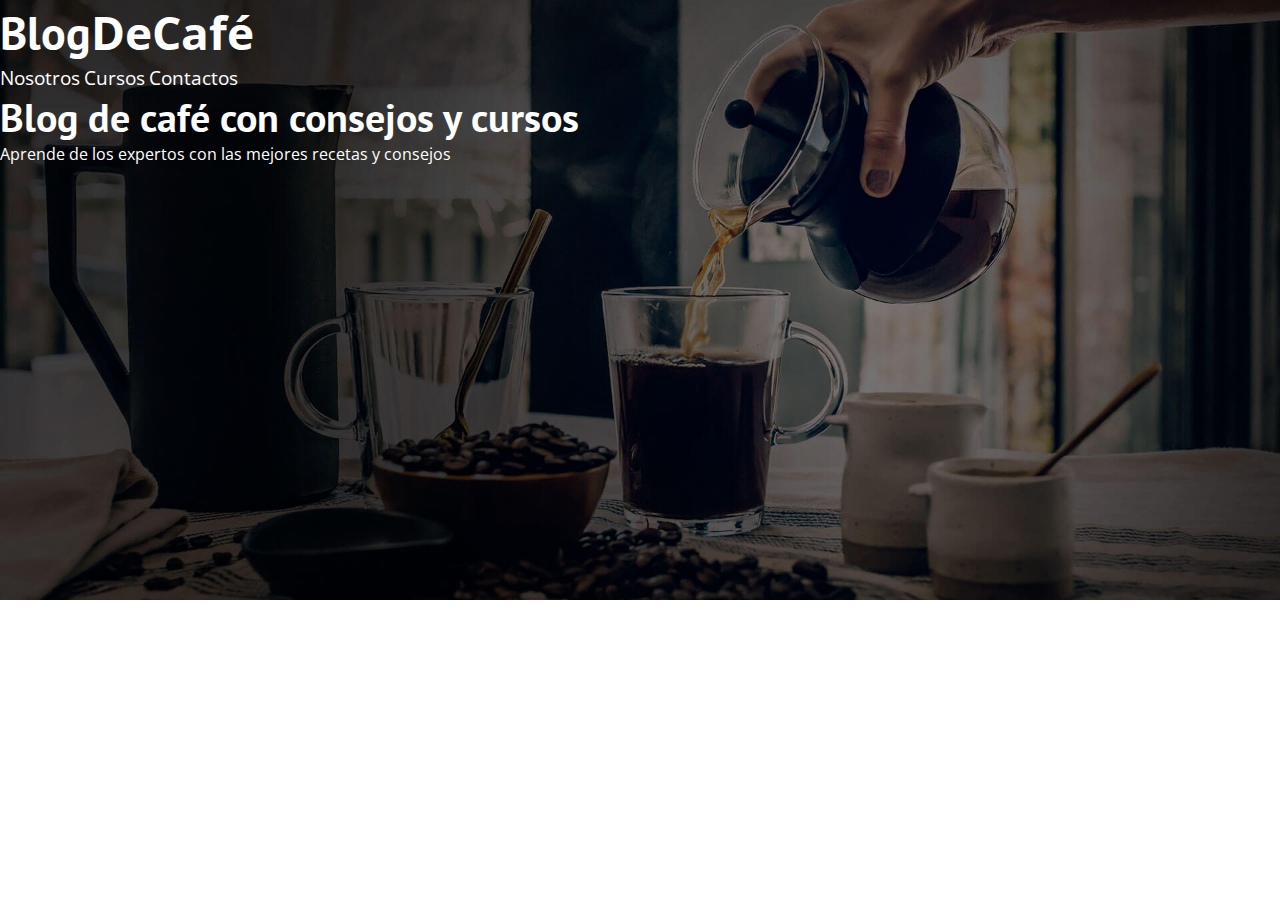
==== index.html @ 2b2be59b "header terminado" ====
<!DOCTYPE html>
<html lang="en">

<head>
    <meta charset="UTF-8">
    <meta http-equiv="X-UA-Compatible" content="IE=edge">
    <meta name="viewport" content="width=device-width, initial-scale=1.0">
    <title>Blog De Cafe</title>
    <link rel="stylesheet" href="https://cdn.jsdelivr.net/npm/bootstrap@4.6.2/dist/css/bootstrap.min.css" integrity="sha384-xOolHFLEh07PJGoPkLv1IbcEPTNtaed2xpHsD9ESMhqIYd0nLMwNLD69Npy4HI+N" crossorigin="anonymous">
    <link rel="stylesheet" href="./css/estilos.css">
</head>

<body>

    <header>
            <div class="head">
                    <nav class="d-flex align-items-center justify-content-between headUno w-100">
                        <div class="ml-5">
                        <h1 class="mt-5 w-100">Blog<span>DeCafé</span></h1>
                        </div>
                        <div class="list-unstyled mt-5 d-flex flex-row">
                            <a href="./pages/nosotros.html">Nosotros</a>
                            <a href="./pages/cursos.html">Cursos</a>
                            <a href="./pages/contacto.html">Contactos</a>
                        </div>
                    </nav>
            </div>

        <div class="d-flex flex-column align-items-center justify-content-around mt-5 headDos">
            <div>
                <h2 class="text-center">Blog de café con consejos y cursos</h2>
                <p class="text-center">Aprende de los expertos con las mejores recetas y consejos</p>
            </div>
        </div>

    </header>









    <script src="https://cdn.jsdelivr.net/npm/jquery@3.5.1/dist/jquery.slim.min.js" integrity="sha384-DfXdz2htPH0lsSSs5nCTpuj/zy4C+OGpamoFVy38MVBnE+IbbVYUew+OrCXaRkfj" crossorigin="anonymous"></script>
<script src="https://cdn.jsdelivr.net/npm/popper.js@1.16.1/dist/umd/popper.min.js" integrity="sha384-9/reFTGAW83EW2RDu2S0VKaIzap3H66lZH81PoYlFhbGU+6BZp6G7niu735Sk7lN" crossorigin="anonymous"></script>
<script src="https://cdn.jsdelivr.net/npm/bootstrap@4.6.2/dist/js/bootstrap.min.js" integrity="sha384-+sLIOodYLS7CIrQpBjl+C7nPvqq+FbNUBDunl/OZv93DB7Ln/533i8e/mZXLi/P+" crossorigin="anonymous"></script>
</body>

</html>
---- css/estilos.css ----
@import url("https://fonts.googleapis.com/css2?family=Open+Sans&family=PT+Sans:wght@400;700&display=swap");
* {
  margin: 0px;
  padding: 0px;
  box-sizing: border-box;
  font-family: "Open Sans", sans-serif;
}

h1 {
  font-size: 2.9rem;
}

h2 {
  font-size: 2.5rem;
}

h3 {
  font-size: 1.9rem;
}

header {
  background-image: url(../../img/banner.jpg);
  background-position: center;
  background-repeat: no-repeat;
  background-size: cover;
  height: 600px;
  color: white;
}
header .head {
  width: 1300px;
  margin: 0 auto;
}
header .head .headUno h1 {
  font-family: "PT Sans", sans-serif;
}
header .head .headUno h1 span {
  font-family: "Open Sans", sans-serif;
  font-weight: 700;
}
header .head .headUno div {
  gap: 20px;
}
header .head .headUno a {
  font-size: 1.2rem;
  text-decoration: none;
  color: white;
}
header .headDos {
  height: 250px;
}
header .headDos h2 {
  font-family: "PT Sans", sans-serif;
  font-weight: bold;
}
header .headDos p {
  font-size: medium;
}/*# sourceMappingURL=estilos.css.map */
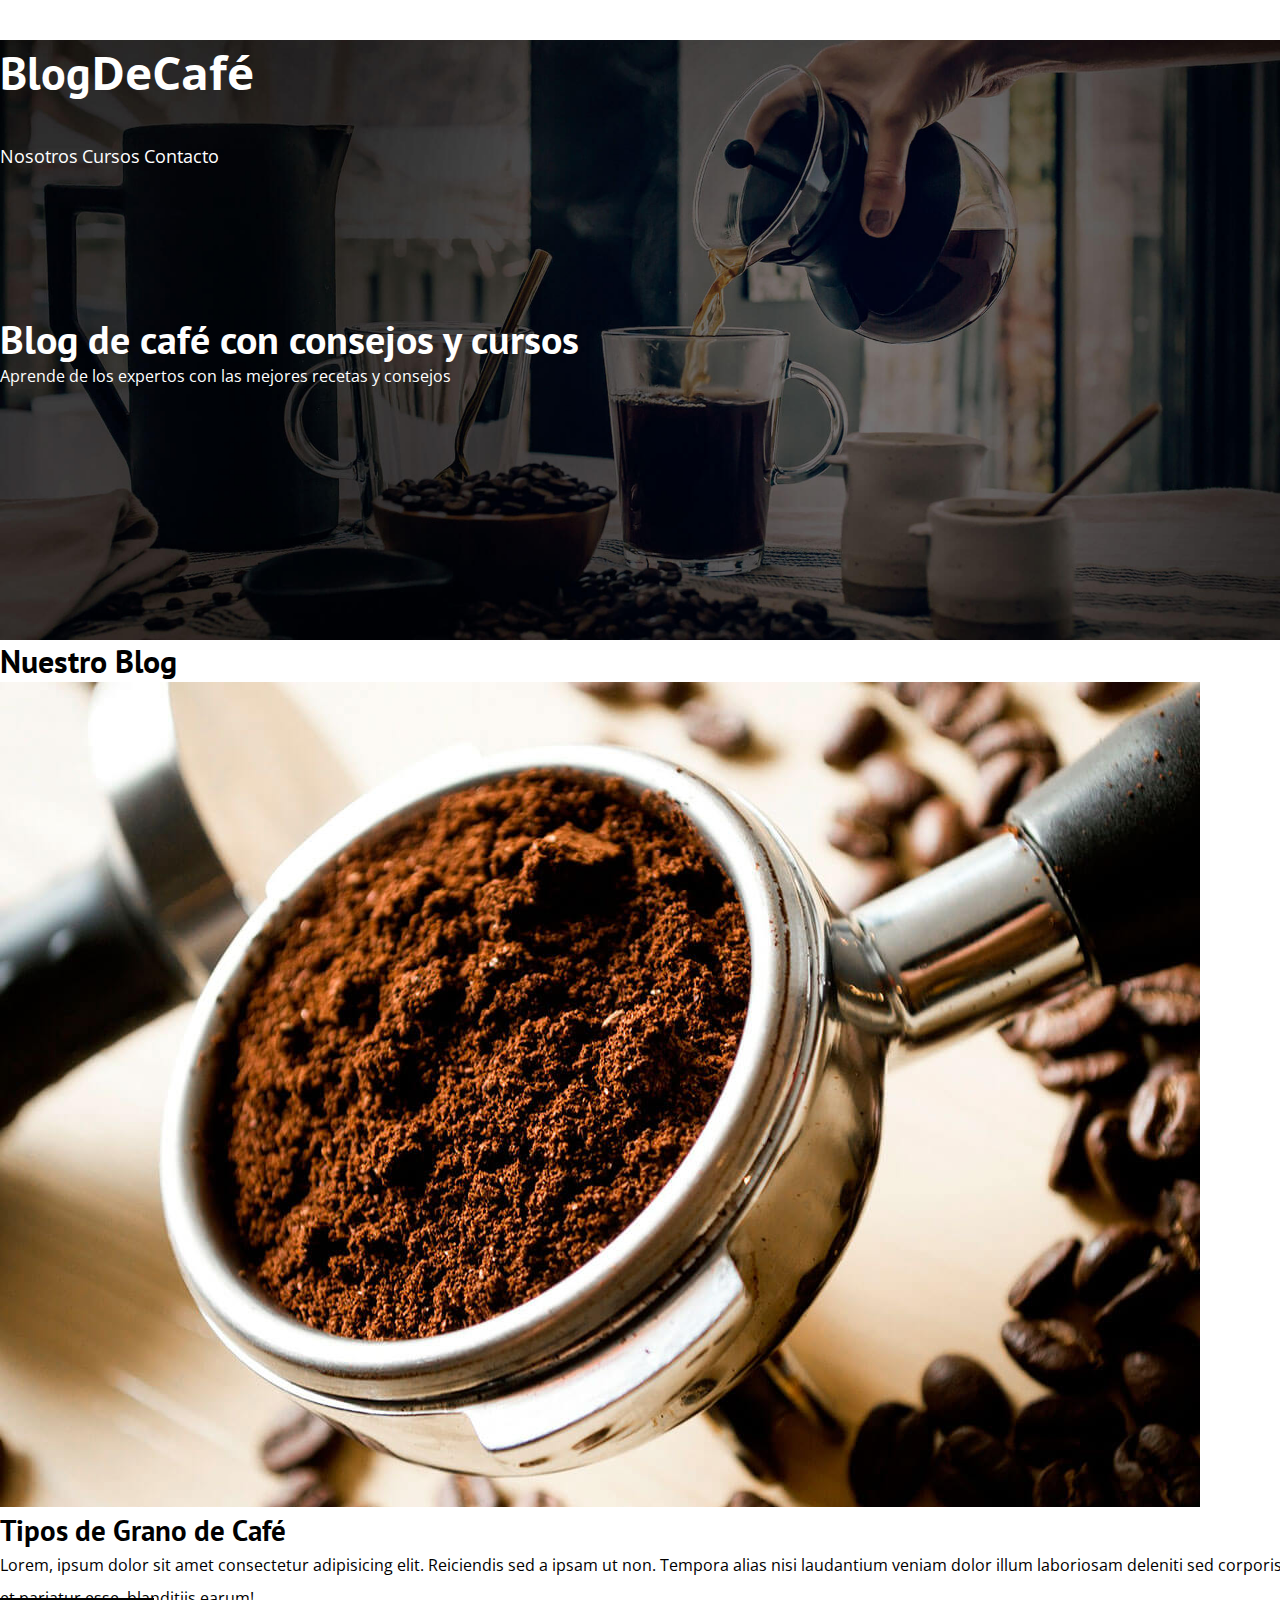
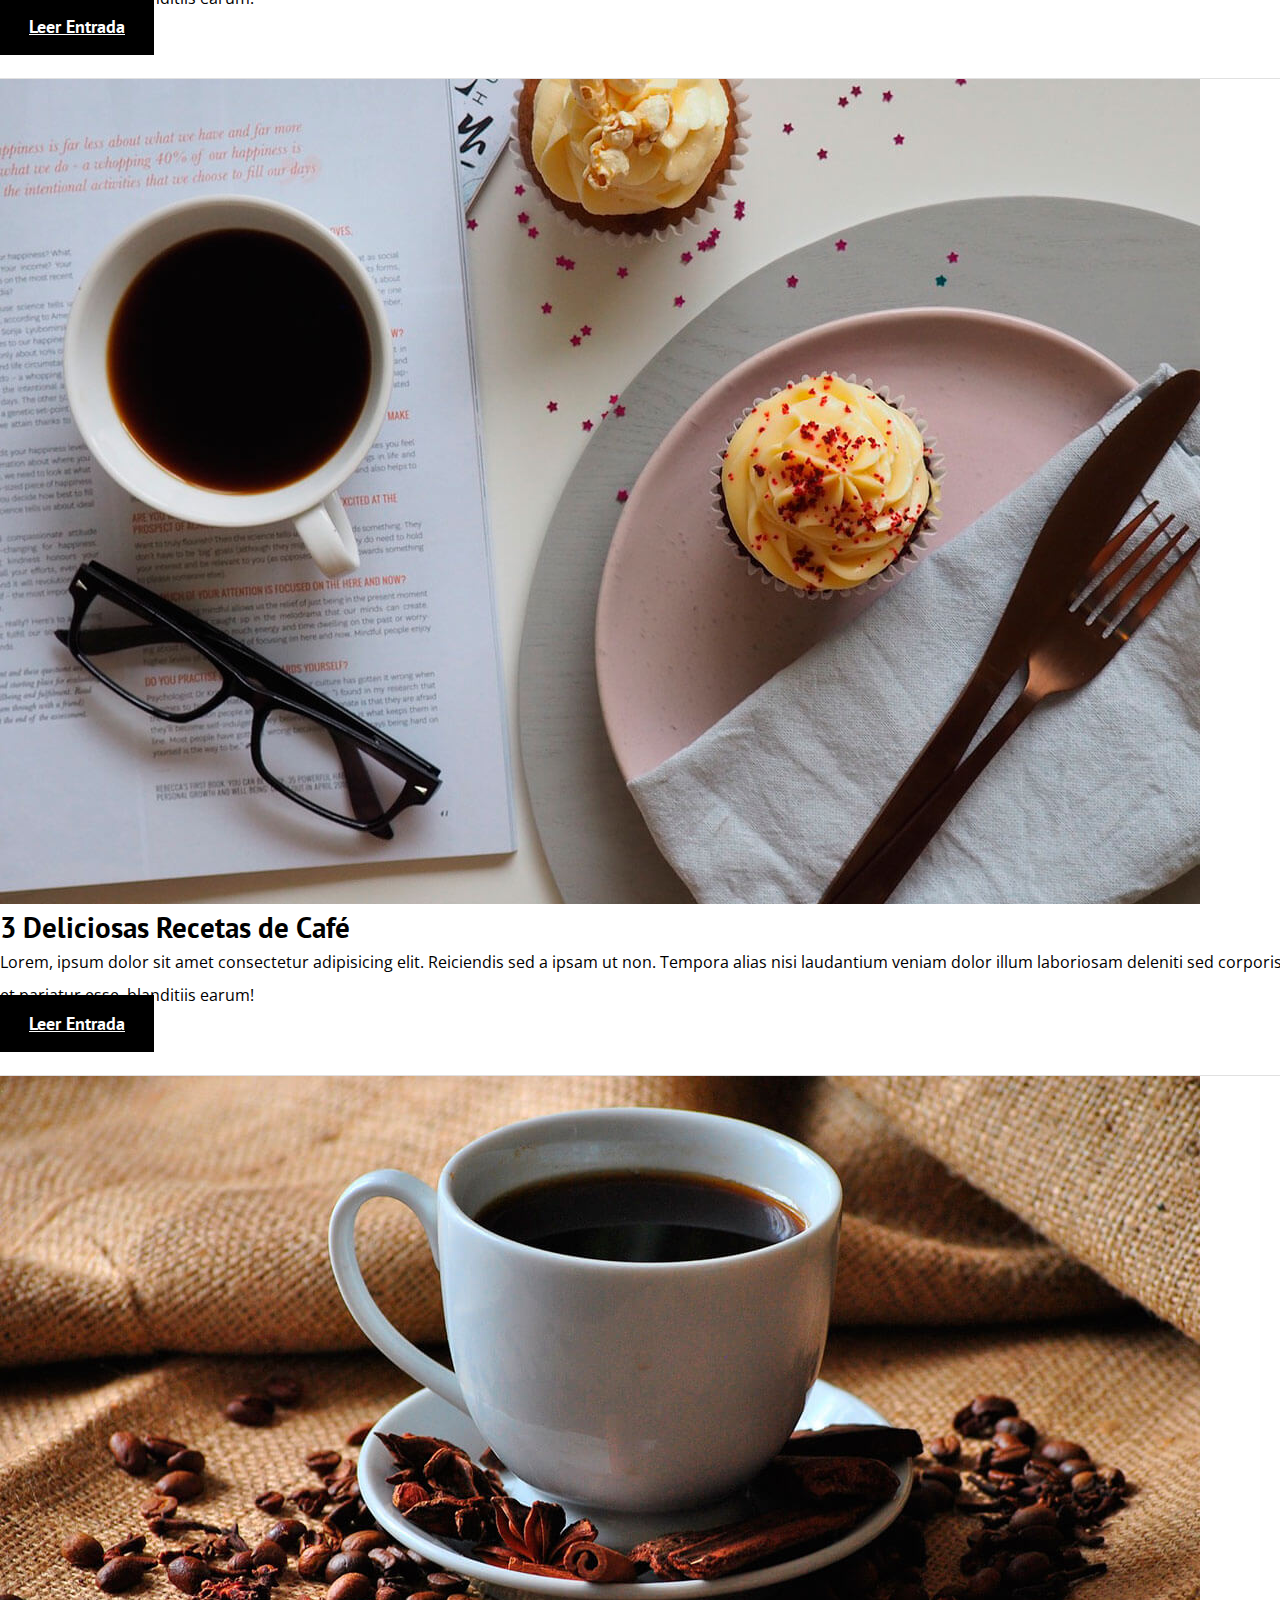
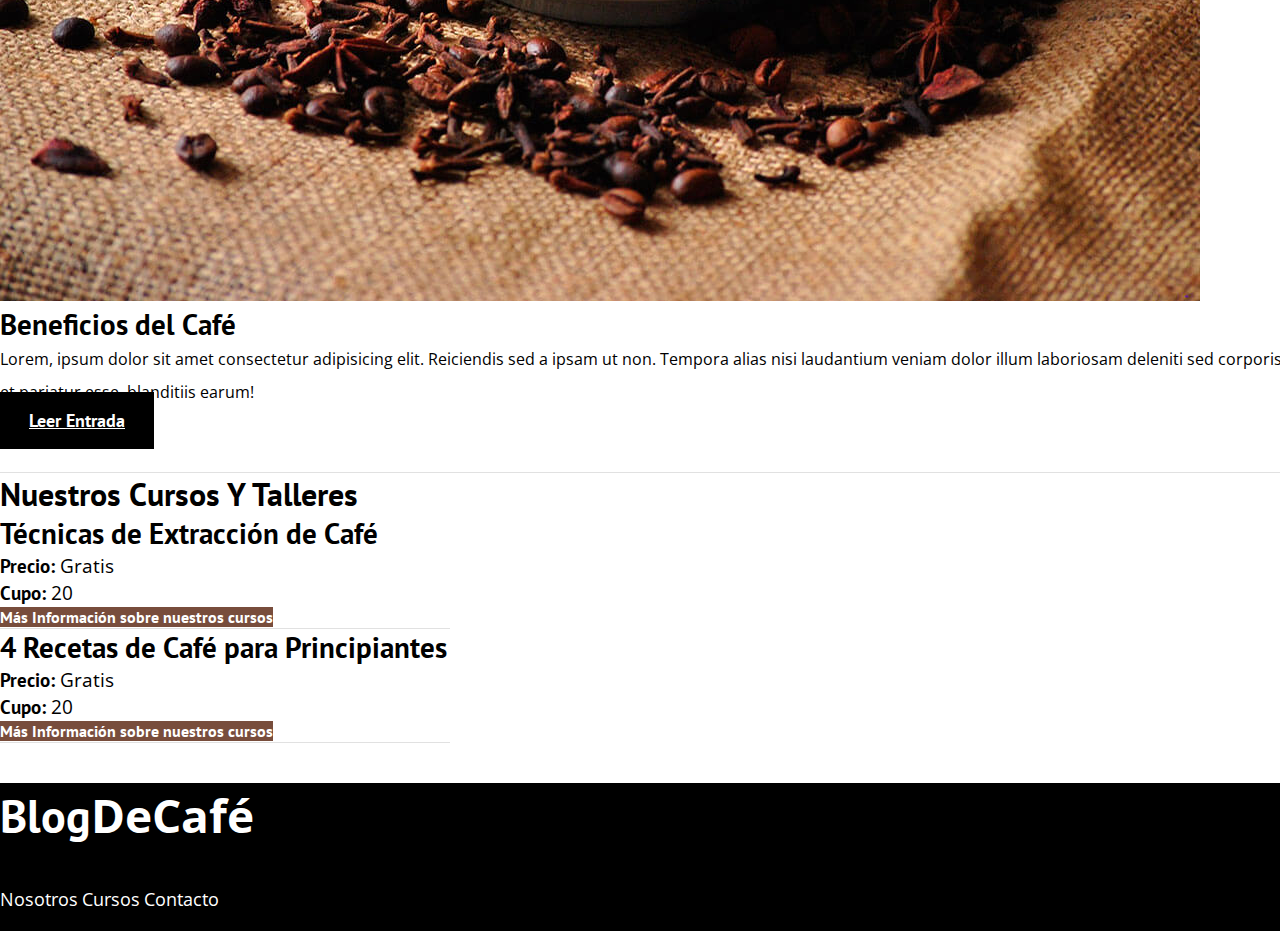
==== commit ae01924e: "index terminado" ====
--- a/index.html
+++ b/index.html
@@ -5,35 +5,113 @@
     <meta charset="UTF-8">
     <meta http-equiv="X-UA-Compatible" content="IE=edge">
     <meta name="viewport" content="width=device-width, initial-scale=1.0">
-    <title>Blog De Cafe</title>
-    <link rel="stylesheet" href="https://cdn.jsdelivr.net/npm/bootstrap@4.6.2/dist/css/bootstrap.min.css" integrity="sha384-xOolHFLEh07PJGoPkLv1IbcEPTNtaed2xpHsD9ESMhqIYd0nLMwNLD69Npy4HI+N" crossorigin="anonymous">
+    <title>BlogDeCafé</title>
+    <link rel="stylesheet" href="https://cdn.jsdelivr.net/npm/bootstrap@4.6.2/dist/css/bootstrap.min.css"
+        integrity="sha384-xOolHFLEh07PJGoPkLv1IbcEPTNtaed2xpHsD9ESMhqIYd0nLMwNLD69Npy4HI+N" crossorigin="anonymous">
     <link rel="stylesheet" href="./css/estilos.css">
 </head>
 
 <body>
 
     <header>
-            <div class="head">
-                    <nav class="d-flex align-items-center justify-content-between headUno w-100">
-                        <div class="ml-5">
-                        <h1 class="mt-5 w-100">Blog<span>DeCafé</span></h1>
-                        </div>
-                        <div class="list-unstyled mt-5 d-flex flex-row">
-                            <a href="./pages/nosotros.html">Nosotros</a>
-                            <a href="./pages/cursos.html">Cursos</a>
-                            <a href="./pages/contacto.html">Contactos</a>
-                        </div>
-                    </nav>
-            </div>
+        <div class="head">
+            <nav class="d-flex align-items-center justify-content-between headUno w-100">
+                <div class="ml-5">
+                    <a href="./index.html">
+                        <h1>Blog<span>DeCafé</span></h1>
+                    </a>
+                </div>
+                <div class="list-unstyled mr-5 d-flex flex-row">
+                    <a href="./pages/nosotros.html">Nosotros</a>
+                    <a href="./pages/cursos.html">Cursos</a>
+                    <a href="./pages/contacto.html">Contacto</a>
+                </div>
+            </nav>
+        </div>
+        <div class="d-flex flex-column align-items-center headDos">
+            <h2 class="text-center m-1">Blog de café con consejos y cursos</h2>
+            <p class="text-center">Aprende de los expertos con las mejores recetas y consejos</p>
+        </div>
+    </header>
 
-        <div class="d-flex flex-column align-items-center justify-content-around mt-5 headDos">
-            <div>
-                <h2 class="text-center">Blog de café con consejos y cursos</h2>
-                <p class="text-center">Aprende de los expertos con las mejores recetas y consejos</p>
+    <main>
+        <div class="d-flex justify-content-center mb-5 ml-5 ">
+            <div class="row">
+                <div class="col-7">
+                    <h3 class="my-4">Nuestro Blog</h3>
+                    <div class="blog">
+                        <img src="/img/blog1.jpg" alt="blog1" class="img-fluid">
+                        <h4 class="my-3">Tipos de Grano de Café</h4>
+                        <p class="mb-4">Lorem, ipsum dolor sit amet consectetur adipisicing elit. Reiciendis sed a
+                            ipsam
+                            ut non.
+                            Tempora alias nisi laudantium veniam dolor illum laboriosam deleniti sed corporis et
+                            pariatur esse, blanditiis earum!</p>
+                        <a href="./pages/entrada.html" class="text-uppercase">Leer Entrada</a>
+                    </div>
+                    <div class="blog">
+                        <img src="/img/blog2.jpg" alt="blog2" class="img-fluid mt-4">
+                        <h4 class="my-3">3 Deliciosas Recetas de Café</h4>
+                        <p class="mb-4">Lorem, ipsum dolor sit amet consectetur adipisicing elit. Reiciendis sed a
+                            ipsam
+                            ut non.
+                            Tempora alias nisi laudantium veniam dolor illum laboriosam deleniti sed corporis et
+                            pariatur esse, blanditiis earum!</p>
+                        <a href="./pages/entrada.html" class="text-uppercase">Leer Entrada</a>
+                    </div>
+                    <div class="blog border-0">
+                        <img src="/img/blog3.jpg" alt="blog3" class="img-fluid mt-4">
+                        <h4 class="my-3">Beneficios del Café</h4>
+                        <p class="mb-4">Lorem, ipsum dolor sit amet consectetur adipisicing elit. Reiciendis sed a
+                            ipsam
+                            ut non.
+                            Tempora alias nisi laudantium veniam dolor illum laboriosam deleniti sed corporis et
+                            pariatur esse, blanditiis earum!</p>
+                        <a href="./pages/entrada.html" class="text-uppercase">Leer Entrada</a>
+                    </div>
+                </div>
+                <div class="col-5 ml-4">
+                    <h3 class="my-4">Nuestros Cursos Y Talleres</h3>
+                    <ol class="list-unstyled">
+                        <li>
+                            <h4>Técnicas de Extracción de Café</h4>
+                            <p class="my-4">Precio: <span>Gratis</span></p>
+                            <p class="mb-5">Cupo: <span>20</span></p>
+                            <a href="./pages/entrada.html"
+                                class="text-uppercase text-center p-4 mb-3 d-flex flex-wrap">Más Información sobre
+                                nuestros
+                                cursos</a>
+                        </li>
+                        <li class="mt-3">
+                            <h4>4 Recetas de Café para Principiantes</h4>
+                            <p class="my-4">Precio: <span>Gratis</span></p>
+                            <p class="mb-5">Cupo: <span>20</span></p>
+                            <a href="./pages/entrada.html" class="text-uppercase p-4 text-center d-flex flex-wrap">Más
+                                Información sobre nuestros
+                                cursos</a>
+                        </li>
+                    </ol>
+                </div>
             </div>
         </div>
+    </main>
 
-    </header>
+    <footer>
+        <div class="foot">
+            <nav class="d-flex align-items-center justify-content-between headUno w-100">
+                <div class="ml-5">
+                    <a href="./index.html">
+                        <h1>Blog<span>DeCafé</span></h1>
+                    </a>
+                </div>
+                <div class="list-unstyled mr-5 d-flex flex-row">
+                    <a href="./pages/nosotros.html">Nosotros</a>
+                    <a href="./pages/cursos.html">Cursos</a>
+                    <a href="./pages/contacto.html">Contacto</a>
+                </div>
+            </nav>
+        </div>
+    </footer>
 
 
 
@@ -43,9 +121,15 @@
 
 
 
-    <script src="https://cdn.jsdelivr.net/npm/jquery@3.5.1/dist/jquery.slim.min.js" integrity="sha384-DfXdz2htPH0lsSSs5nCTpuj/zy4C+OGpamoFVy38MVBnE+IbbVYUew+OrCXaRkfj" crossorigin="anonymous"></script>
-<script src="https://cdn.jsdelivr.net/npm/popper.js@1.16.1/dist/umd/popper.min.js" integrity="sha384-9/reFTGAW83EW2RDu2S0VKaIzap3H66lZH81PoYlFhbGU+6BZp6G7niu735Sk7lN" crossorigin="anonymous"></script>
-<script src="https://cdn.jsdelivr.net/npm/bootstrap@4.6.2/dist/js/bootstrap.min.js" integrity="sha384-+sLIOodYLS7CIrQpBjl+C7nPvqq+FbNUBDunl/OZv93DB7Ln/533i8e/mZXLi/P+" crossorigin="anonymous"></script>
+    <script src="https://cdn.jsdelivr.net/npm/jquery@3.5.1/dist/jquery.slim.min.js"
+        integrity="sha384-DfXdz2htPH0lsSSs5nCTpuj/zy4C+OGpamoFVy38MVBnE+IbbVYUew+OrCXaRkfj" crossorigin="anonymous">
+    </script>
+    <script src="https://cdn.jsdelivr.net/npm/popper.js@1.16.1/dist/umd/popper.min.js"
+        integrity="sha384-9/reFTGAW83EW2RDu2S0VKaIzap3H66lZH81PoYlFhbGU+6BZp6G7niu735Sk7lN" crossorigin="anonymous">
+    </script>
+    <script src="https://cdn.jsdelivr.net/npm/bootstrap@4.6.2/dist/js/bootstrap.min.js"
+        integrity="sha384-+sLIOodYLS7CIrQpBjl+C7nPvqq+FbNUBDunl/OZv93DB7Ln/533i8e/mZXLi/P+" crossorigin="anonymous">
+    </script>
 </body>
 
 </html>--- a/css/estilos.css
+++ b/css/estilos.css
@@ -5,17 +5,24 @@
   box-sizing: border-box;
   font-family: "Open Sans", sans-serif;
 }
-
-h1 {
+* h1 {
   font-size: 2.9rem;
+  font-family: "PT Sans", sans-serif;
 }
-
-h2 {
+* h2 {
   font-size: 2.5rem;
+  font-family: "PT Sans", sans-serif;
 }
-
-h3 {
-  font-size: 1.9rem;
+* h3 {
+  font-size: 2rem;
+  font-family: "PT Sans", sans-serif;
+}
+* h4 {
+  font-size: 1.8rem;
+  font-family: "PT Sans", sans-serif;
+}
+* p {
+  font-family: "Open Sans", sans-serif;
 }
 
 header {
@@ -38,15 +45,16 @@
   font-weight: 700;
 }
 header .head .headUno div {
+  margin-top: 40px;
   gap: 20px;
 }
 header .head .headUno a {
-  font-size: 1.2rem;
+  font-size: 1.1rem;
   text-decoration: none;
   color: white;
 }
 header .headDos {
-  height: 250px;
+  margin-top: 145px;
 }
 header .headDos h2 {
   font-family: "PT Sans", sans-serif;
@@ -54,4 +62,88 @@
 }
 header .headDos p {
   font-size: medium;
+}
+
+main {
+  width: 1300px;
+  margin: 0 auto;
+}
+main .col-7 h3,
+main .col-7 h4 {
+  font-family: "PT Sans", sans-serif;
+  font-weight: bold;
+  color: black;
+}
+main .col-7 .blog {
+  border-bottom: 1px solid #e1e1e1;
+  padding-bottom: 40px;
+}
+main .col-7 .blog a {
+  background-color: black;
+  color: white;
+  font-size: large;
+  font-weight: bold;
+  font-family: "PT Sans", sans-serif;
+  padding: 17px 29px;
+}
+main .col-7 .blog a:hover {
+  color: white;
+  text-decoration: none;
+}
+main .col-7 .blog p {
+  line-height: 33px;
+}
+main .col-5 {
+  max-width: 450px;
+}
+main .col-5 h3,
+main .col-5 h4 {
+  font-family: "PT Sans", sans-serif;
+  font-weight: bold;
+  color: black;
+}
+main .col-5 ol li {
+  border-bottom: 1px solid #e1e1e1;
+}
+main .col-5 ol li p {
+  font-family: "PT Sans", sans-serif;
+  font-weight: 700;
+  font-size: 1.2rem;
+  color: black !important;
+}
+main .col-5 ol li p span {
+  font-weight: normal;
+}
+main .col-5 ol li a {
+  color: white;
+  background-color: #784D3C;
+  text-decoration: none;
+  font-weight: bold;
+  font-family: "PT Sans", sans-serif;
+}
+
+footer {
+  background-color: black;
+}
+footer .foot {
+  width: 1300px;
+  margin: 0 auto;
+  color: white;
+  padding-bottom: 20px;
+}
+footer .foot h1 {
+  font-family: "PT Sans", sans-serif;
+}
+footer .foot h1 span {
+  font-family: "Open Sans", sans-serif;
+  font-weight: 700;
+}
+footer .foot div {
+  margin-top: 40px;
+  gap: 20px;
+}
+footer .foot a {
+  font-size: 1.1rem;
+  text-decoration: none;
+  color: white;
 }/*# sourceMappingURL=estilos.css.map */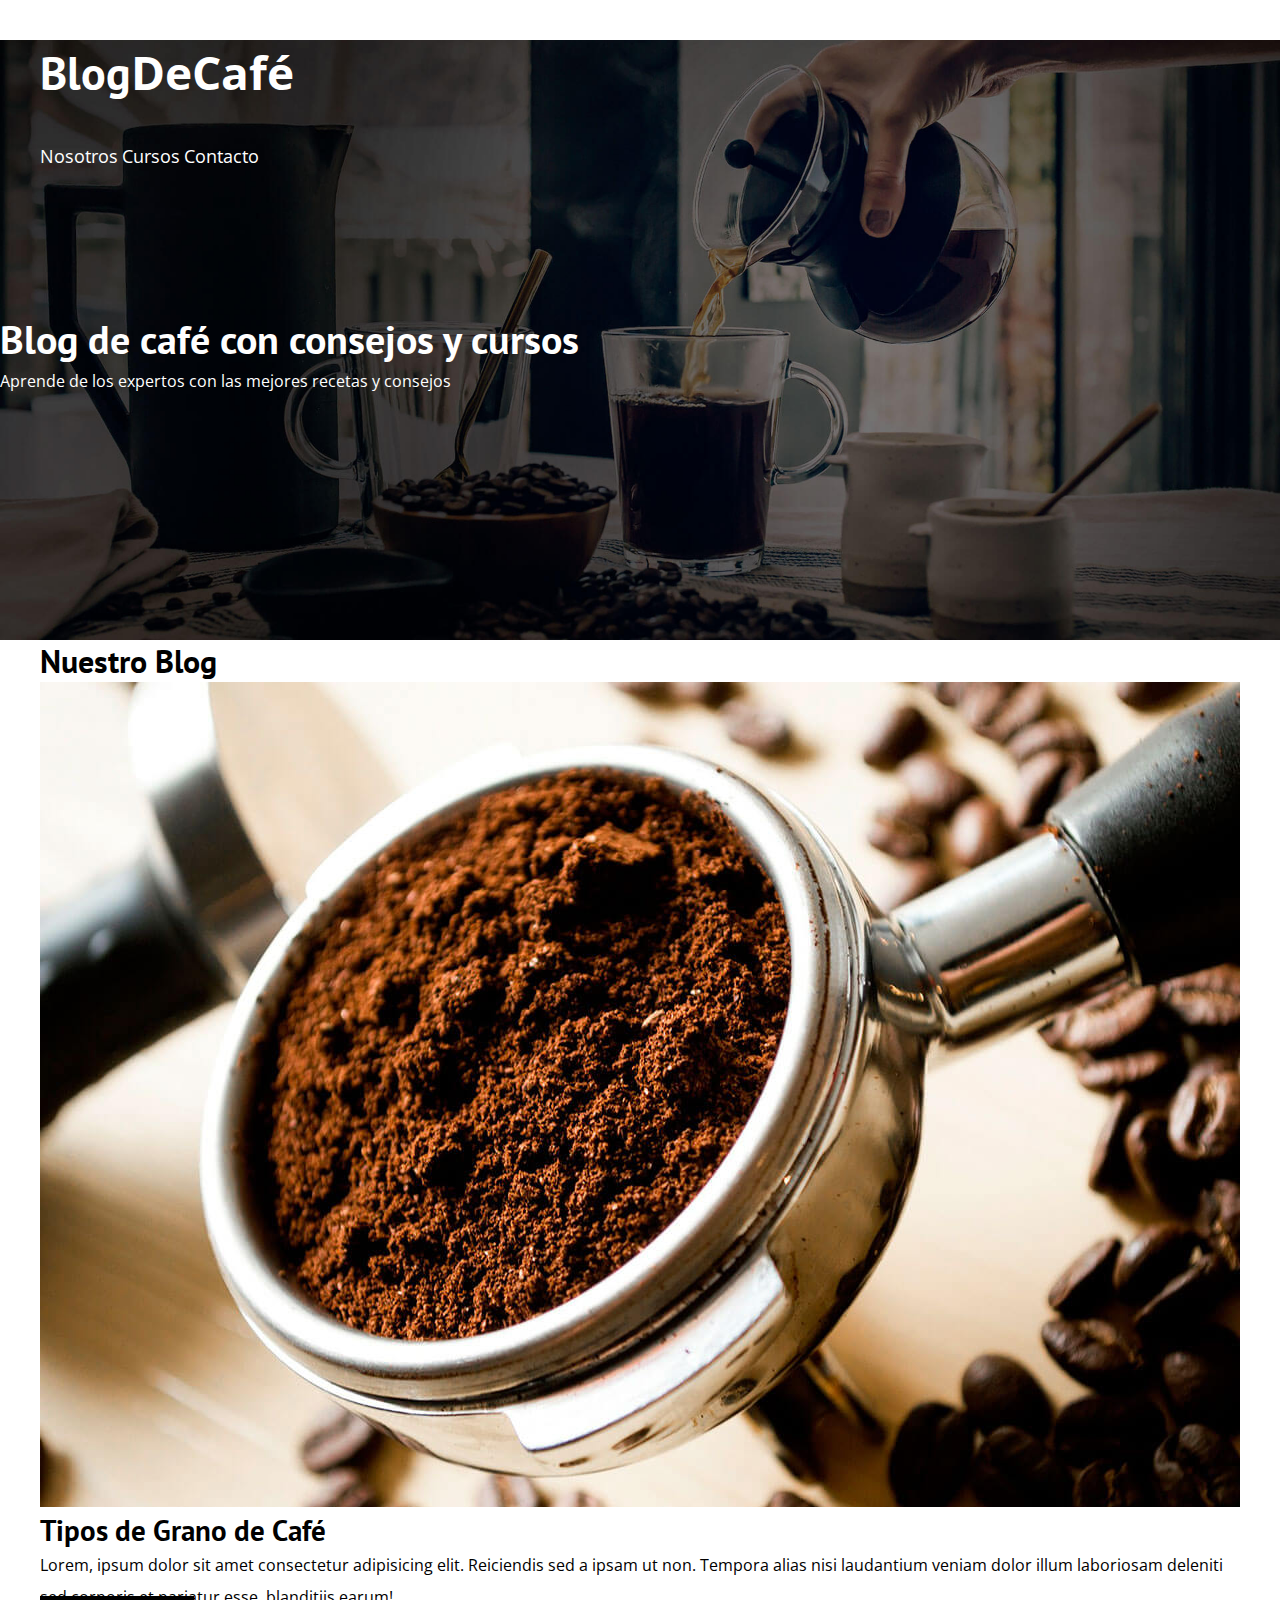
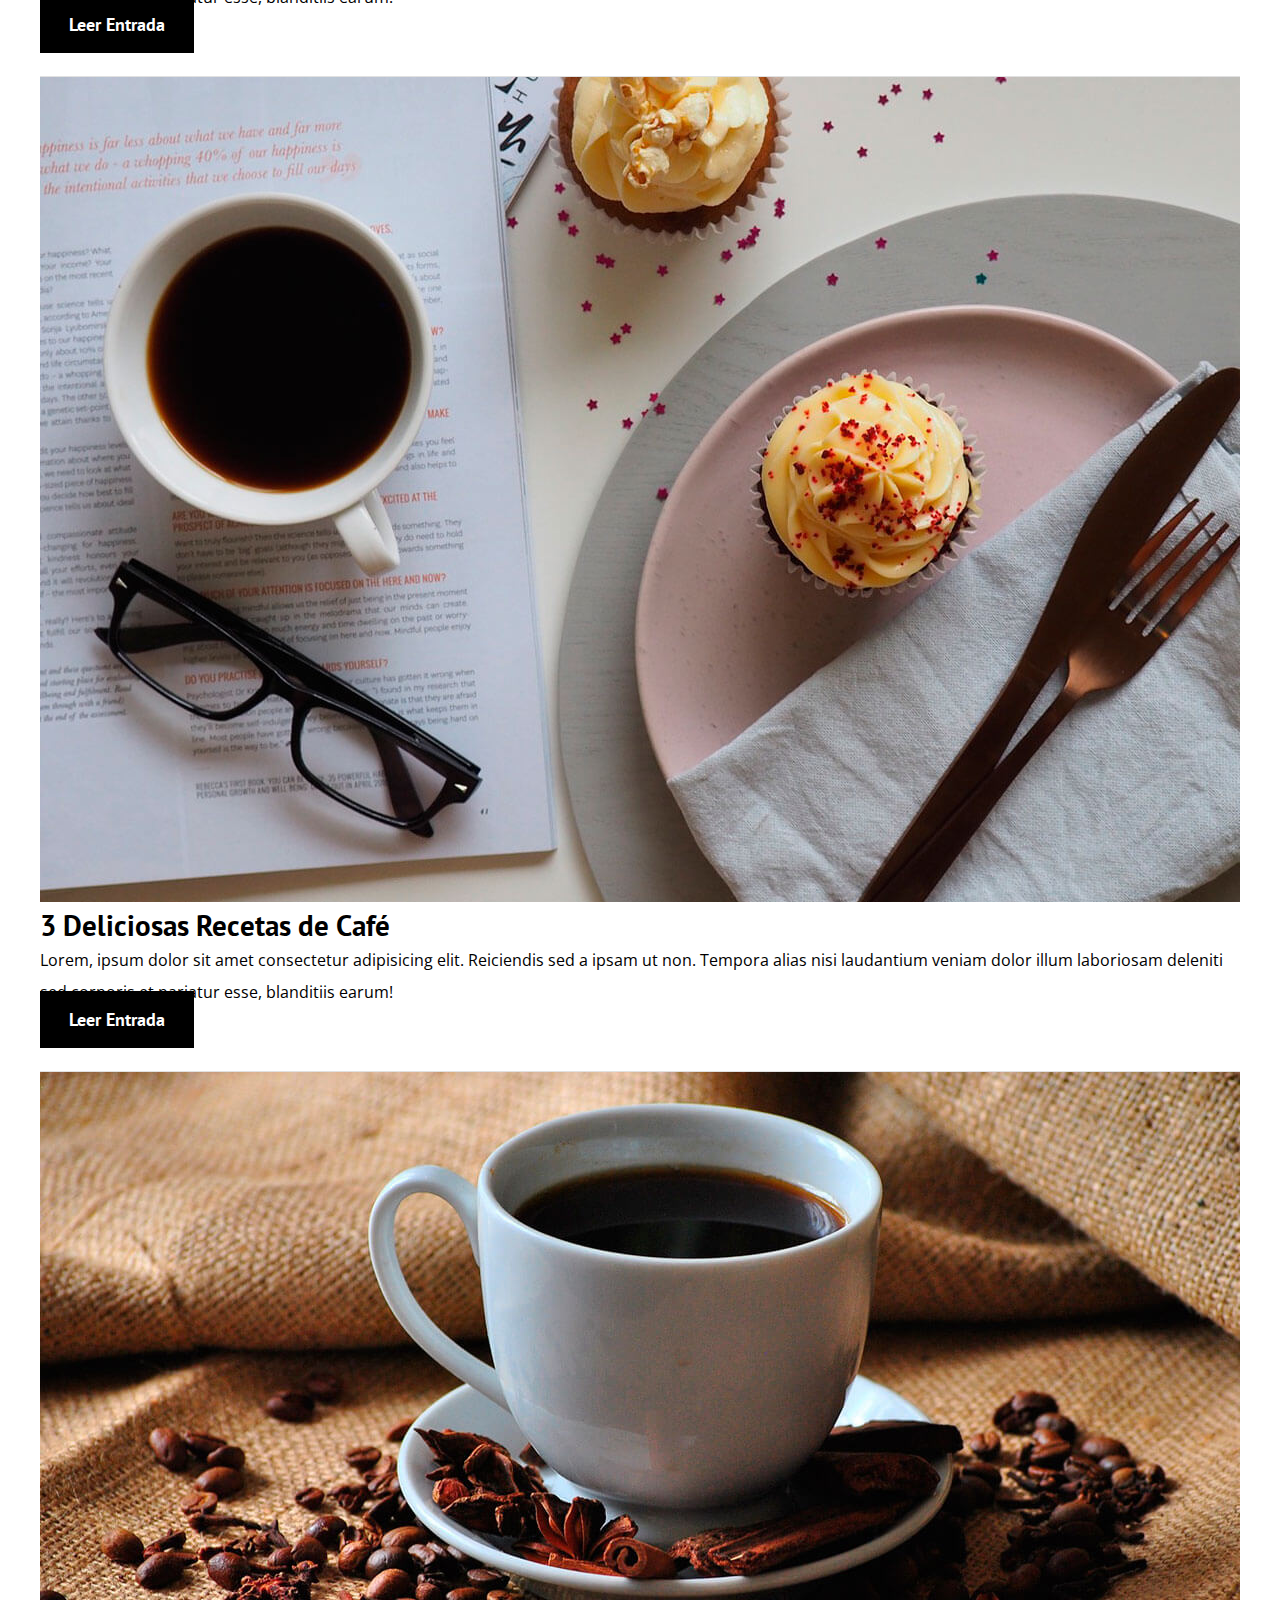
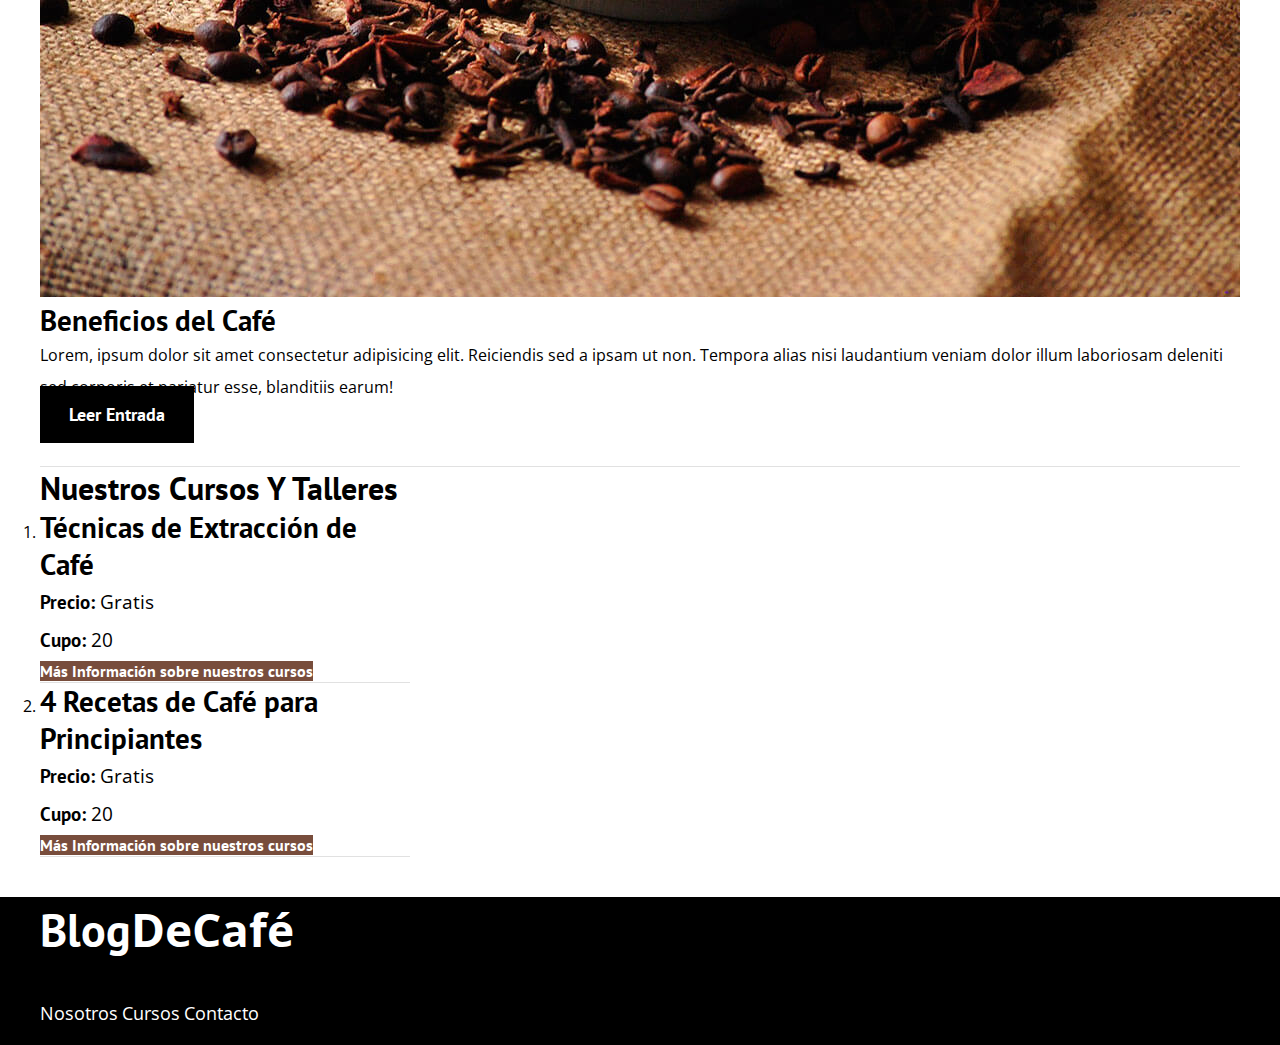
==== commit a31c90bb: "pagina contacto terminada" ====
--- a/index.html
+++ b/index.html
@@ -6,8 +6,7 @@
     <meta http-equiv="X-UA-Compatible" content="IE=edge">
     <meta name="viewport" content="width=device-width, initial-scale=1.0">
     <title>BlogDeCafé</title>
-    <link rel="stylesheet" href="https://cdn.jsdelivr.net/npm/bootstrap@4.6.2/dist/css/bootstrap.min.css"
-        integrity="sha384-xOolHFLEh07PJGoPkLv1IbcEPTNtaed2xpHsD9ESMhqIYd0nLMwNLD69Npy4HI+N" crossorigin="anonymous">
+    <link href="https://cdn.jsdelivr.net/npm/bootstrap@5.3.0-alpha1/dist/css/bootstrap.min.css" rel="stylesheet" integrity="sha384-GLhlTQ8iRABdZLl6O3oVMWSktQOp6b7In1Zl3/Jr59b6EGGoI1aFkw7cmDA6j6gD" crossorigin="anonymous">
     <link rel="stylesheet" href="./css/estilos.css">
 </head>
 
@@ -82,7 +81,7 @@
                                 nuestros
                                 cursos</a>
                         </li>
-                        <li class="mt-3">
+                        <li class="mt-3 border-0">
                             <h4>4 Recetas de Café para Principiantes</h4>
                             <p class="my-4">Precio: <span>Gratis</span></p>
                             <p class="mb-5">Cupo: <span>20</span></p>
@@ -97,7 +96,7 @@
     </main>
 
     <footer>
-        <div class="foot">
+        <div class="foot mt-4">
             <nav class="d-flex align-items-center justify-content-between headUno w-100">
                 <div class="ml-5">
                     <a href="./index.html">
@@ -121,15 +120,8 @@
 
 
 
-    <script src="https://cdn.jsdelivr.net/npm/jquery@3.5.1/dist/jquery.slim.min.js"
-        integrity="sha384-DfXdz2htPH0lsSSs5nCTpuj/zy4C+OGpamoFVy38MVBnE+IbbVYUew+OrCXaRkfj" crossorigin="anonymous">
-    </script>
-    <script src="https://cdn.jsdelivr.net/npm/popper.js@1.16.1/dist/umd/popper.min.js"
-        integrity="sha384-9/reFTGAW83EW2RDu2S0VKaIzap3H66lZH81PoYlFhbGU+6BZp6G7niu735Sk7lN" crossorigin="anonymous">
-    </script>
-    <script src="https://cdn.jsdelivr.net/npm/bootstrap@4.6.2/dist/js/bootstrap.min.js"
-        integrity="sha384-+sLIOodYLS7CIrQpBjl+C7nPvqq+FbNUBDunl/OZv93DB7Ln/533i8e/mZXLi/P+" crossorigin="anonymous">
-    </script>
+    <script src="https://cdn.jsdelivr.net/npm/@popperjs/core@2.11.6/dist/umd/popper.min.js" integrity="sha384-oBqDVmMz9ATKxIep9tiCxS/Z9fNfEXiDAYTujMAeBAsjFuCZSmKbSSUnQlmh/jp3" crossorigin="anonymous"></script>
+    <script src="https://cdn.jsdelivr.net/npm/bootstrap@5.3.0-alpha1/dist/js/bootstrap.min.js" integrity="sha384-mQ93GR66B00ZXjt0YO5KlohRA5SY2XofN4zfuZxLkoj1gXtW8ANNCe9d5Y3eG5eD" crossorigin="anonymous"></script>
 </body>
 
 </html>--- a/css/estilos.css
+++ b/css/estilos.css
@@ -23,6 +23,7 @@
 }
 * p {
   font-family: "Open Sans", sans-serif;
+  line-height: 2;
 }
 
 header {
@@ -34,7 +35,7 @@
   color: white;
 }
 header .head {
-  width: 1300px;
+  width: 1200px;
   margin: 0 auto;
 }
 header .head .headUno h1 {
@@ -65,7 +66,7 @@
 }
 
 main {
-  width: 1300px;
+  width: 1200px;
   margin: 0 auto;
 }
 main .col-7 h3,
@@ -85,16 +86,11 @@
   font-weight: bold;
   font-family: "PT Sans", sans-serif;
   padding: 17px 29px;
+  text-decoration: none;
 }
 main .col-7 .blog a:hover {
   color: white;
   text-decoration: none;
-}
-main .col-7 .blog p {
-  line-height: 33px;
-}
-main .col-5 {
-  max-width: 450px;
 }
 main .col-5 h3,
 main .col-5 h4 {
@@ -104,6 +100,7 @@
 }
 main .col-5 ol li {
   border-bottom: 1px solid #e1e1e1;
+  max-width: 370px;
 }
 main .col-5 ol li p {
   font-family: "PT Sans", sans-serif;
@@ -126,7 +123,7 @@
   background-color: black;
 }
 footer .foot {
-  width: 1300px;
+  width: 1200px;
   margin: 0 auto;
   color: white;
   padding-bottom: 20px;
@@ -146,4 +143,46 @@
   font-size: 1.1rem;
   text-decoration: none;
   color: white;
+}
+
+#nosotros {
+  width: 1200px;
+}
+#nosotros img {
+  height: 390px;
+  width: 580px;
+}
+
+#contacto {
+  height: 100vh;
+  margin-bottom: 150px;
+}
+#contacto .bg {
+  background-image: url(../../img/contacto.jpg);
+  width: 100%;
+  height: 500px;
+  background-repeat: no-repeat;
+  background-size: cover;
+  background-position: center;
+}
+#contacto form {
+  width: 65%;
+  position: absolute;
+  top: 1050px;
+  background-color: white;
+}
+#contacto form div {
+  gap: 20px;
+}
+#contacto form div label {
+  width: 7%;
+}
+#contacto form div input, #contacto form div textarea {
+  width: 93%;
+}
+#contacto form .submit {
+  background-color: black;
+  color: white;
+  font-family: "PT Sans", sans-serif;
+  padding: 5px 33px;
 }/*# sourceMappingURL=estilos.css.map */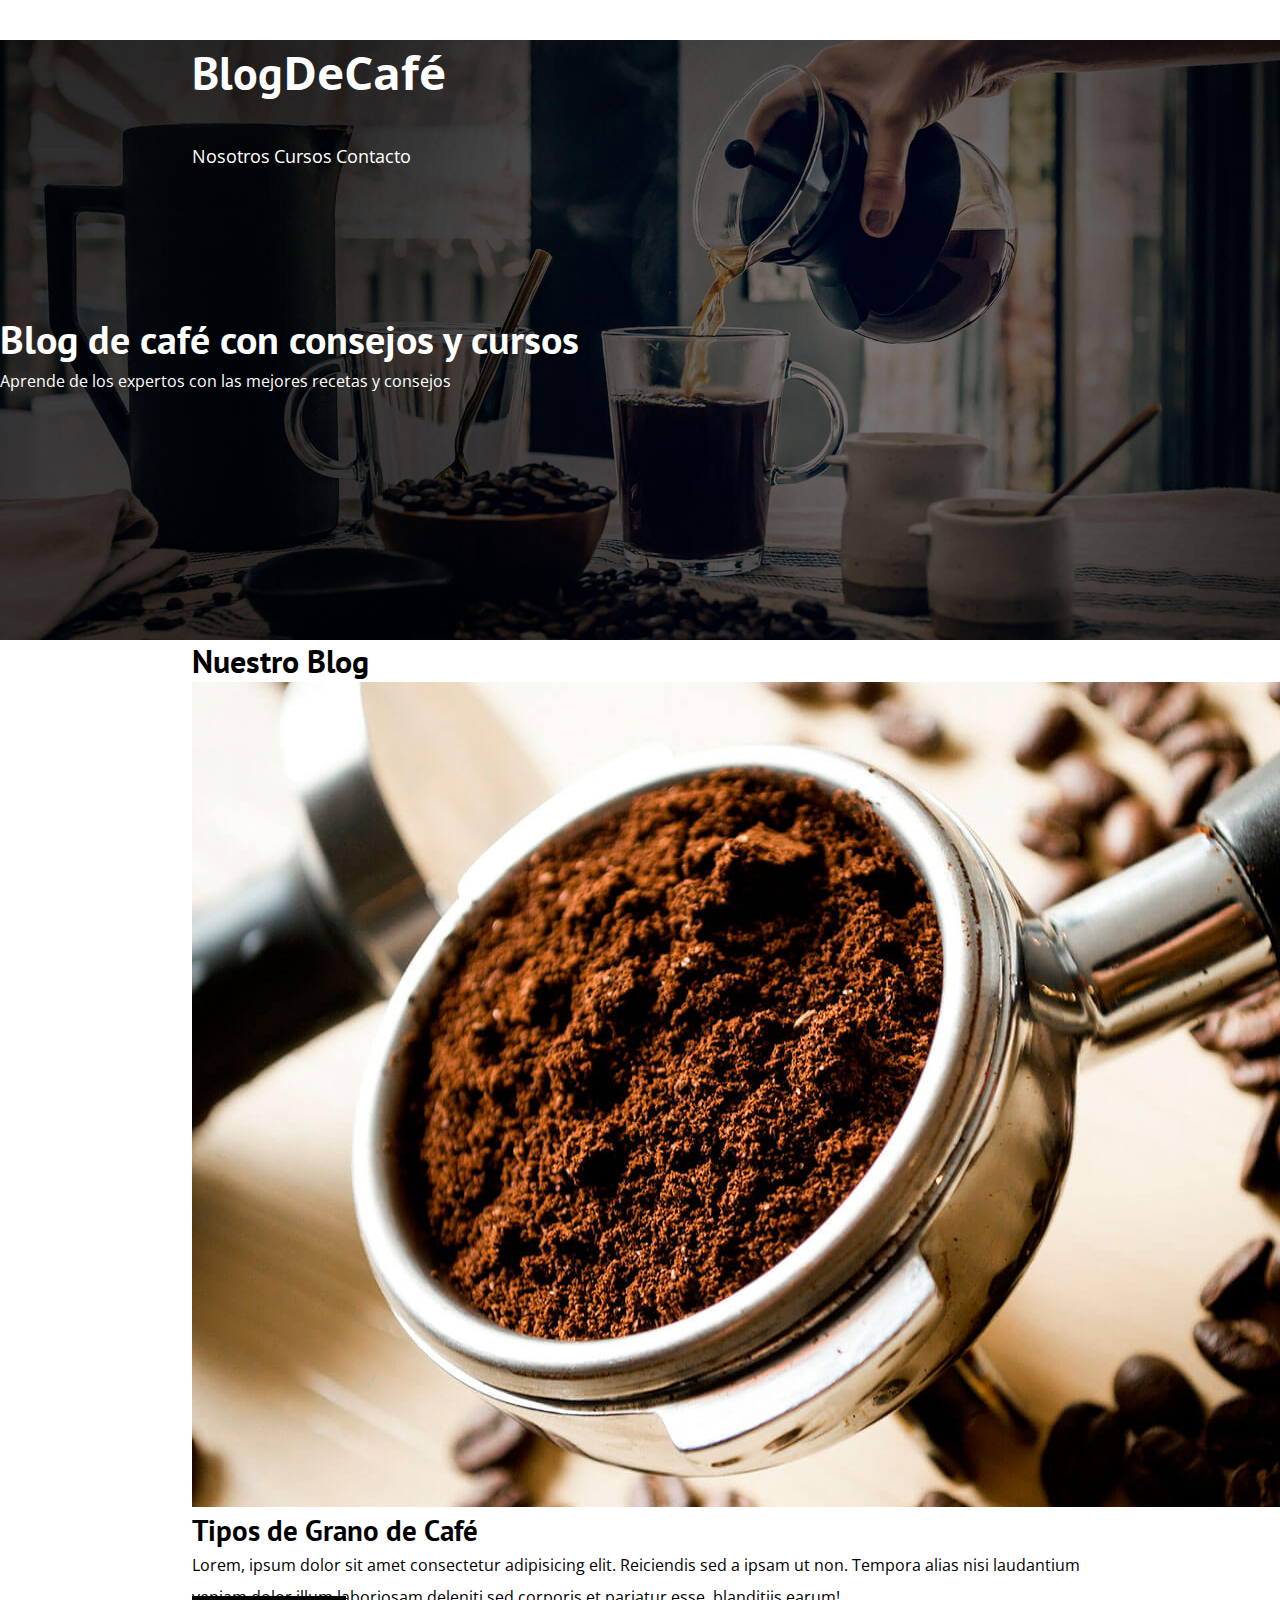
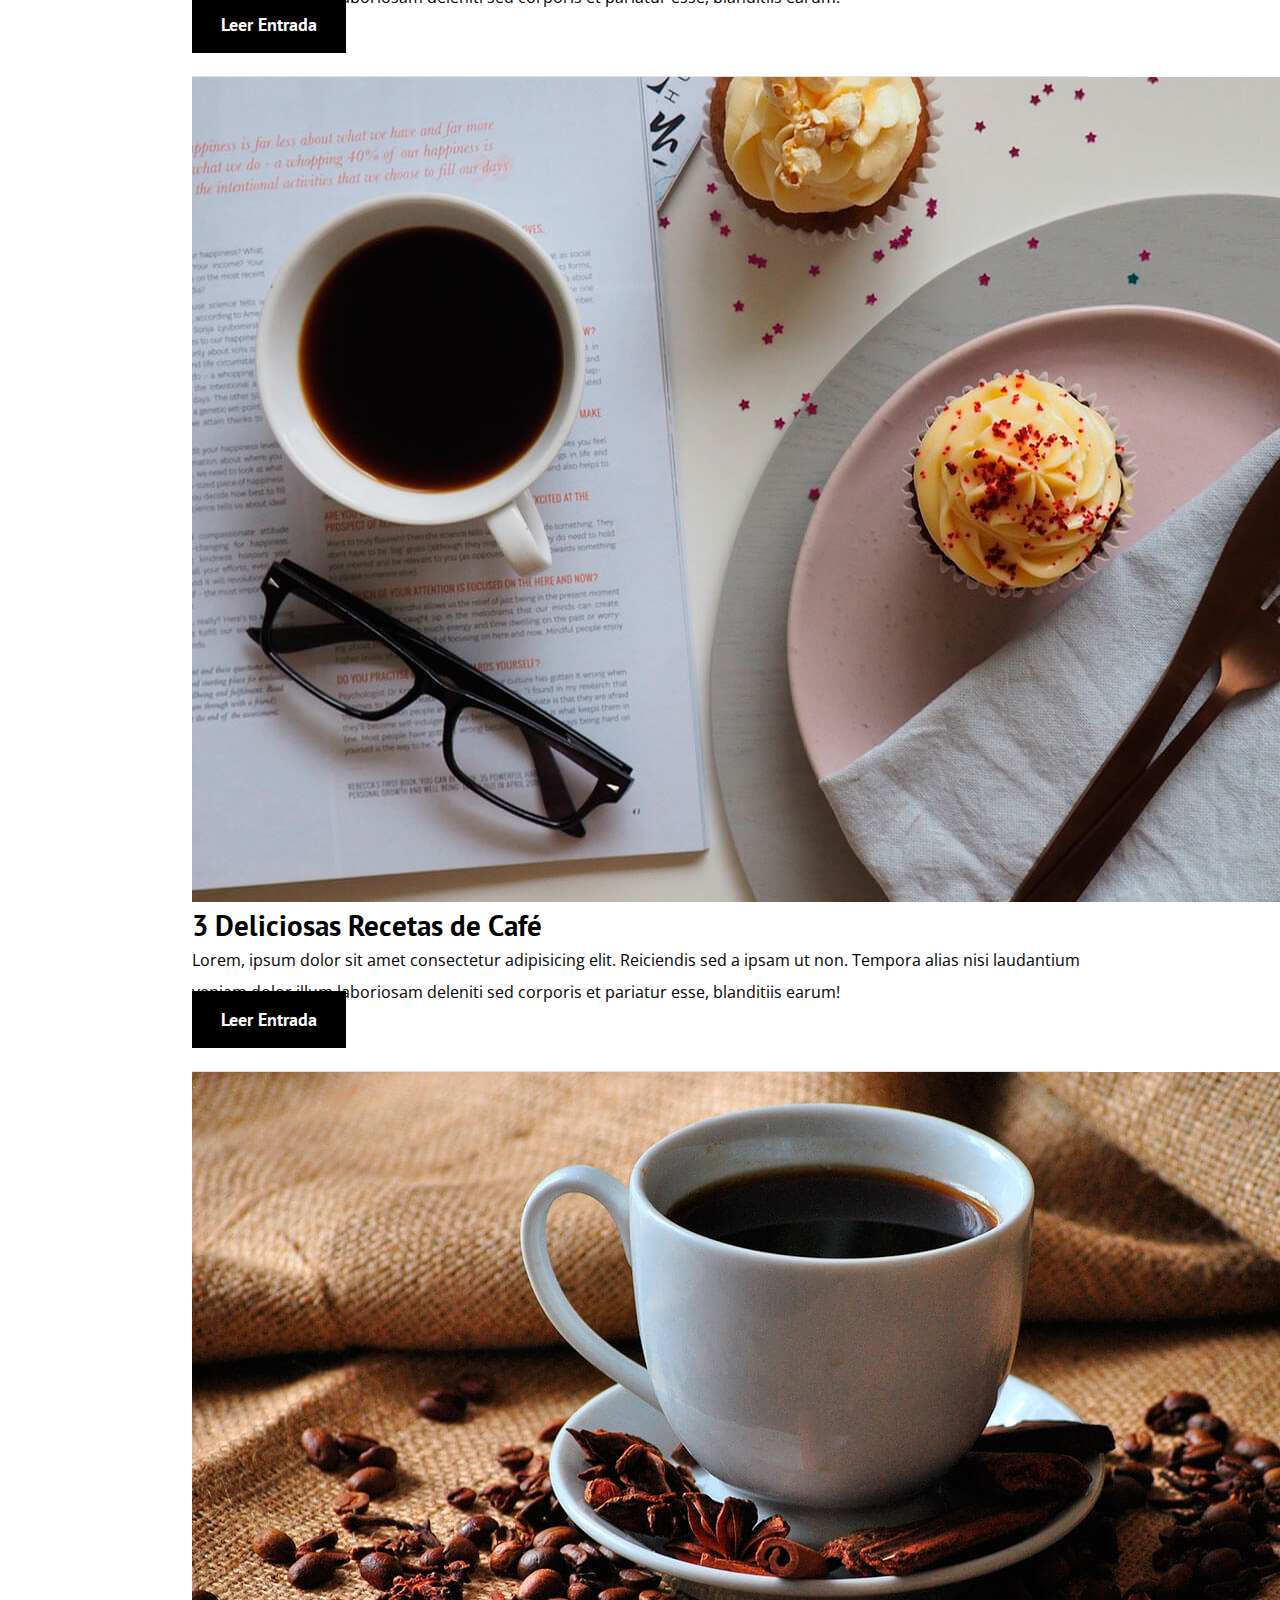
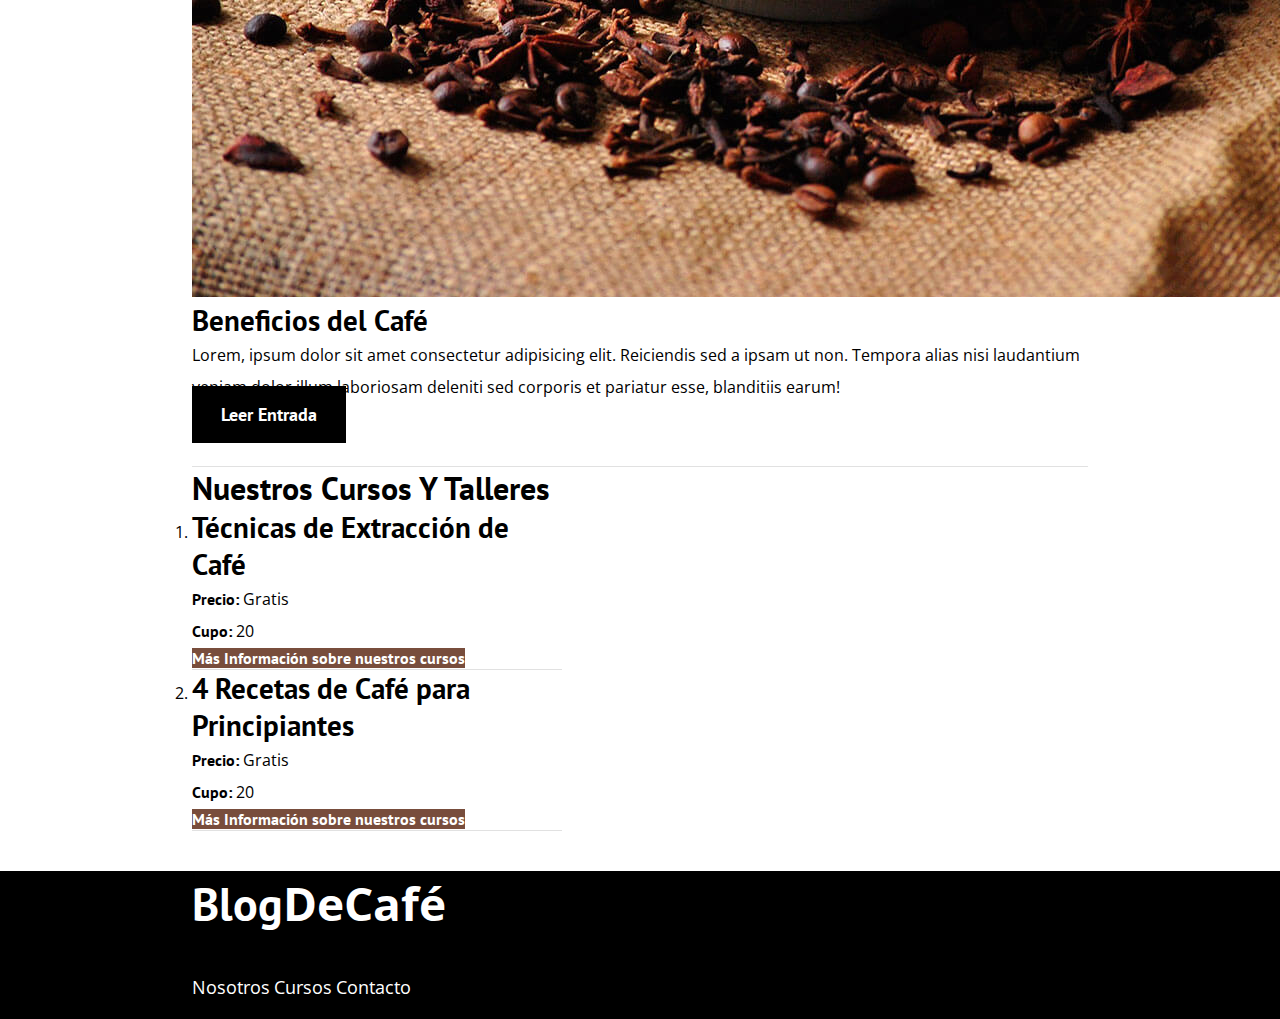
==== commit 763ebd48: "proyecto terminado" ====
--- a/index.html
+++ b/index.html
@@ -1,11 +1,12 @@
 <!DOCTYPE html>
-<html lang="en">
+<html lang="es">
 
 <head>
     <meta charset="UTF-8">
     <meta http-equiv="X-UA-Compatible" content="IE=edge">
     <meta name="viewport" content="width=device-width, initial-scale=1.0">
-    <title>BlogDeCafé</title>
+    <title>BlogDeCafé - Inicio</title>
+    <link rel="shortcut icon" href="./img/blog1.jpg" type="image/x-icon">
     <link href="https://cdn.jsdelivr.net/npm/bootstrap@5.3.0-alpha1/dist/css/bootstrap.min.css" rel="stylesheet" integrity="sha384-GLhlTQ8iRABdZLl6O3oVMWSktQOp6b7In1Zl3/Jr59b6EGGoI1aFkw7cmDA6j6gD" crossorigin="anonymous">
     <link rel="stylesheet" href="./css/estilos.css">
 </head>
@@ -34,9 +35,9 @@
     </header>
 
     <main>
-        <div class="d-flex justify-content-center mb-5 ml-5 ">
+        <div class="d-flex justify-content-center mb-5 ml-5">
             <div class="row">
-                <div class="col-7">
+                <div class="col-xl-7 col-12">
                     <h3 class="my-4">Nuestro Blog</h3>
                     <div class="blog">
                         <img src="/img/blog1.jpg" alt="blog1" class="img-fluid">
@@ -69,13 +70,13 @@
                         <a href="./pages/entrada.html" class="text-uppercase">Leer Entrada</a>
                     </div>
                 </div>
-                <div class="col-5 ml-4">
+                <div class="col-xl-5 col-12 ml-4">
                     <h3 class="my-4">Nuestros Cursos Y Talleres</h3>
                     <ol class="list-unstyled">
                         <li>
                             <h4>Técnicas de Extracción de Café</h4>
-                            <p class="my-4">Precio: <span>Gratis</span></p>
-                            <p class="mb-5">Cupo: <span>20</span></p>
+                            <p class="my-4 fs-5 text-black">Precio: <span>Gratis</span></p>
+                            <p class="mb-5 fs-5 text-black">Cupo: <span>20</span></p>
                             <a href="./pages/entrada.html"
                                 class="text-uppercase text-center p-4 mb-3 d-flex flex-wrap">Más Información sobre
                                 nuestros
@@ -83,8 +84,8 @@
                         </li>
                         <li class="mt-3 border-0">
                             <h4>4 Recetas de Café para Principiantes</h4>
-                            <p class="my-4">Precio: <span>Gratis</span></p>
-                            <p class="mb-5">Cupo: <span>20</span></p>
+                            <p class="my-4 fs-5 text-black">Precio: <span>Gratis</span></p>
+                            <p class="mb-5 fs-5 text-black">Cupo: <span>20</span></p>
                             <a href="./pages/entrada.html" class="text-uppercase p-4 text-center d-flex flex-wrap">Más
                                 Información sobre nuestros
                                 cursos</a>
@@ -97,7 +98,7 @@
 
     <footer>
         <div class="foot mt-4">
-            <nav class="d-flex align-items-center justify-content-between headUno w-100">
+            <nav class="d-flex align-items-center justify-content-between w-100">
                 <div class="ml-5">
                     <a href="./index.html">
                         <h1>Blog<span>DeCafé</span></h1>
--- a/css/estilos.css
+++ b/css/estilos.css
@@ -9,21 +9,46 @@
   font-size: 2.9rem;
   font-family: "PT Sans", sans-serif;
 }
+@media screen and (max-width: 800px) {
+  * h1 {
+    font-size: 2rem;
+  }
+}
 * h2 {
   font-size: 2.5rem;
   font-family: "PT Sans", sans-serif;
 }
+@media screen and (max-width: 800px) {
+  * h2 {
+    font-size: 1.7rem;
+  }
+}
 * h3 {
   font-size: 2rem;
   font-family: "PT Sans", sans-serif;
 }
+@media screen and (max-width: 800px) {
+  * h3 {
+    font-size: 1.5rem;
+  }
+}
 * h4 {
   font-size: 1.8rem;
   font-family: "PT Sans", sans-serif;
+}
+@media screen and (max-width: 800px) {
+  * h4 {
+    font-size: 1.4rem;
+  }
 }
 * p {
   font-family: "Open Sans", sans-serif;
   line-height: 2;
+}
+@media screen and (max-width: 800px) {
+  * p {
+    font-size: 0.92rem;
+  }
 }
 
 header {
@@ -34,9 +59,24 @@
   height: 600px;
   color: white;
 }
+@media screen and (max-width: 600px) {
+  header {
+    height: 400px;
+  }
+}
 header .head {
-  width: 1200px;
+  width: 70%;
   margin: 0 auto;
+}
+@media screen and (max-width: 600px) {
+  header .head {
+    width: 95%;
+  }
+}
+@media screen and (max-width: 600px) {
+  header .head .headUno {
+    flex-direction: column;
+  }
 }
 header .head .headUno h1 {
   font-family: "PT Sans", sans-serif;
@@ -54,9 +94,19 @@
   text-decoration: none;
   color: white;
 }
+@media screen and (max-width: 800px) {
+  header .head .headUno a {
+    font-size: 0.9rem;
+  }
+}
 header .headDos {
   margin-top: 145px;
 }
+@media screen and (max-width: 600px) {
+  header .headDos {
+    margin-top: 70px;
+  }
+}
 header .headDos h2 {
   font-family: "PT Sans", sans-serif;
   font-weight: bold;
@@ -64,22 +114,50 @@
 header .headDos p {
   font-size: medium;
 }
+@media screen and (max-width: 600px) {
+  header .headDos p {
+    font-size: small;
+  }
+}
 
 main {
-  width: 1200px;
+  width: 70%;
   margin: 0 auto;
 }
-main .col-7 h3,
-main .col-7 h4 {
+@media screen and (max-width: 600px) {
+  main {
+    width: 95%;
+  }
+}
+main .col-xl-7 h3,
+main .col-xl-7 h4 {
   font-family: "PT Sans", sans-serif;
   font-weight: bold;
   color: black;
 }
-main .col-7 .blog {
+@media screen and (max-width: 800px) {
+  main .col-xl-7 h3 {
+    text-align: center;
+  }
+}
+main .col-xl-7 .blog {
   border-bottom: 1px solid #e1e1e1;
   padding-bottom: 40px;
 }
-main .col-7 .blog a {
+@media screen and (max-width: 600px) {
+  main .col-xl-7 .blog {
+    display: flex;
+    flex-direction: column;
+    align-items: center;
+  }
+}
+@media screen and (max-width: 600px) {
+  main .col-xl-7 .blog img {
+    height: 200px;
+    width: 300px;
+  }
+}
+main .col-xl-7 .blog a {
   background-color: black;
   color: white;
   font-size: large;
@@ -88,30 +166,47 @@
   padding: 17px 29px;
   text-decoration: none;
 }
-main .col-7 .blog a:hover {
-  color: white;
-  text-decoration: none;
-}
-main .col-5 h3,
-main .col-5 h4 {
+@media screen and (max-width: 800px) {
+  main .col-xl-7 .blog a {
+    font-size: 1rem;
+  }
+}
+main .col-xl-7 .blog a:hover {
+  color: white;
+  text-decoration: none;
+}
+main .col-xl-5 h3,
+main .col-xl-5 h4 {
   font-family: "PT Sans", sans-serif;
   font-weight: bold;
   color: black;
 }
-main .col-5 ol li {
+@media screen and (max-width: 1200px) {
+  main .col-xl-5 h3,
+  main .col-xl-5 h4 {
+    text-align: center;
+  }
+}
+main .col-xl-5 ol li {
   border-bottom: 1px solid #e1e1e1;
   max-width: 370px;
 }
-main .col-5 ol li p {
+@media screen and (max-width: 1200px) {
+  main .col-xl-5 ol li {
+    max-width: 100%;
+    display: flex;
+    flex-direction: column;
+    align-items: center;
+  }
+}
+main .col-xl-5 ol li p {
   font-family: "PT Sans", sans-serif;
   font-weight: 700;
-  font-size: 1.2rem;
-  color: black !important;
-}
-main .col-5 ol li p span {
+}
+main .col-xl-5 ol li p span {
   font-weight: normal;
 }
-main .col-5 ol li a {
+main .col-xl-5 ol li a {
   color: white;
   background-color: #784D3C;
   text-decoration: none;
@@ -123,39 +218,69 @@
   background-color: black;
 }
 footer .foot {
-  width: 1200px;
+  width: 70%;
   margin: 0 auto;
   color: white;
   padding-bottom: 20px;
 }
-footer .foot h1 {
-  font-family: "PT Sans", sans-serif;
-}
-footer .foot h1 span {
+@media screen and (max-width: 600px) {
+  footer .foot {
+    width: 95%;
+  }
+}
+@media screen and (max-width: 600px) {
+  footer .foot nav {
+    flex-direction: column;
+  }
+}
+footer .foot nav h1 {
+  font-family: "PT Sans", sans-serif;
+}
+footer .foot nav h1 span {
   font-family: "Open Sans", sans-serif;
   font-weight: 700;
 }
-footer .foot div {
+footer .foot nav div {
   margin-top: 40px;
   gap: 20px;
 }
-footer .foot a {
+footer .foot nav a {
   font-size: 1.1rem;
   text-decoration: none;
   color: white;
 }
-
-#nosotros {
-  width: 1200px;
-}
-#nosotros img {
+@media screen and (max-width: 800px) {
+  footer .foot nav a {
+    font-size: 0.9rem;
+  }
+}
+
+@media screen and (max-width: 1200px) {
+  #nosotros div {
+    display: flex;
+    align-items: center;
+    flex-direction: column !important;
+    margin-bottom: 10px;
+  }
+}
+#nosotros div img {
   height: 390px;
   width: 580px;
 }
+@media screen and (max-width: 1200px) {
+  #nosotros div img {
+    margin-bottom: 30px;
+  }
+}
+@media screen and (max-width: 600px) {
+  #nosotros div img {
+    height: 200px;
+    width: 300px;
+  }
+}
 
 #contacto {
-  height: 100vh;
-  margin-bottom: 150px;
+  height: 900px;
 }
 #contacto .bg {
   background-image: url(../../img/contacto.jpg);
@@ -165,24 +290,100 @@
   background-size: cover;
   background-position: center;
 }
+@media screen and (max-width: 600px) {
+  #contacto .bg {
+    height: 300px;
+  }
+}
 #contacto form {
   width: 65%;
   position: absolute;
   top: 1050px;
   background-color: white;
 }
+@media screen and (max-width: 600px) {
+  #contacto form {
+    top: 690px;
+    width: 90%;
+  }
+}
 #contacto form div {
   gap: 20px;
 }
+@media screen and (max-width: 1200px) {
+  #contacto form div {
+    gap: 30px;
+  }
+}
+@media screen and (max-width: 600px) {
+  #contacto form div {
+    gap: 40px;
+  }
+}
 #contacto form div label {
   width: 7%;
 }
+@media screen and (max-width: 1200px) {
+  #contacto form div label {
+    width: 12%;
+  }
+}
+@media screen and (max-width: 600px) {
+  #contacto form div label {
+    width: 20%;
+  }
+}
 #contacto form div input, #contacto form div textarea {
   width: 93%;
 }
-#contacto form .submit {
+@media screen and (max-width: 1200px) {
+  #contacto form div input, #contacto form div textarea {
+    width: 88%;
+  }
+}
+@media screen and (max-width: 600px) {
+  #contacto form div input, #contacto form div textarea {
+    width: 80%;
+  }
+}
+@media screen and (max-width: 800px) {
+  #contacto form .sub {
+    display: flex;
+    justify-content: center;
+  }
+}
+#contacto form .sub .submit {
   background-color: black;
   color: white;
   font-family: "PT Sans", sans-serif;
   padding: 5px 33px;
+  width: 150px;
+}
+
+#cursos .row {
+  border-bottom: 1px solid #e1e1e1;
+  display: flex;
+  justify-content: center;
+}
+#cursos .row img {
+  height: 400px;
+  width: 500px;
+  margin-bottom: 40px;
+}
+@media screen and (max-width: 600px) {
+  #cursos .row img {
+    height: 200px;
+    width: 300px;
+  }
+}
+
+#entrada img {
+  height: 500px;
+  width: 800px;
+}
+@media screen and (max-width: 1200px) {
+  #entrada img {
+    height: 400px;
+    width: 600px;
+  }
 }/*# sourceMappingURL=estilos.css.map */